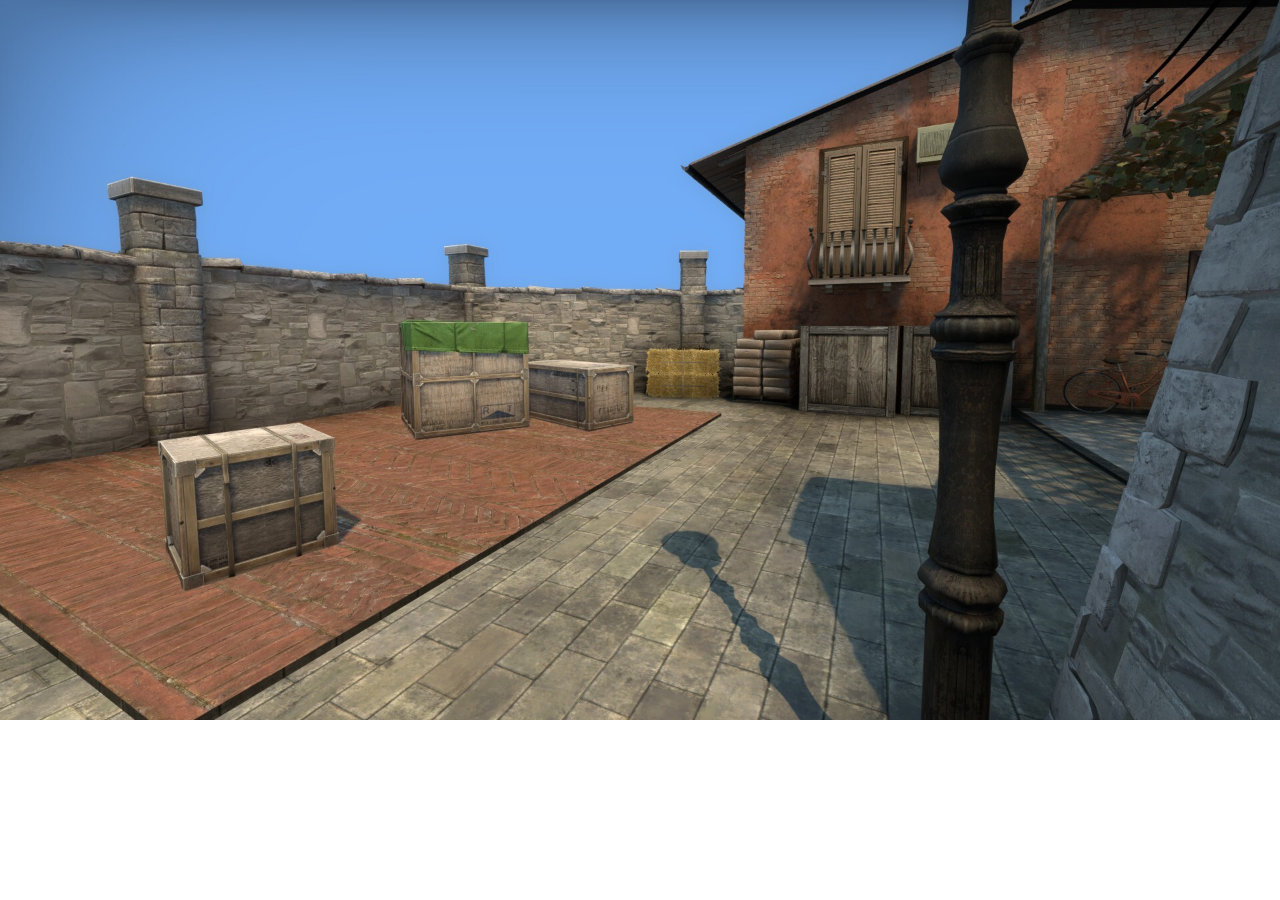
==== Pages/inferno.html @ 63a8f0ad "commit de Arrays y bucle" ====
<!DOCTYPE html>
<html lang="en">
    <head>
        <meta charset="UTF-8">
        <meta name="viewport" content="width=device-width, initial-scale=1.0">
        <link rel="stylesheet" href="../CSS/style.css">
        <title>Inferno</title>
    </head>
    <body class="inferno">
        <div class="diana">
            
        </div>
        <div class="diana">

        </div>
        <div class="diana">
            
        </div>
        

        <script src="../JS/inferno.js"></script>
    </body>
</html>
---- CSS/style.css ----
*{
    margin: 0;
    padding: 0;
    box-sizing: 0;
}
.b-container{
    background-color: rgb(146, 110, 57);
}
.b-container main div {
    display: flex;
    justify-content: center;
    font-family: 'Counter-Strike', sans-serif;
}
.b-container main div h1{
    padding-top:  4rem;
    font-size: 50px;
}
.b-container main div h3{
    padding-top: 2rem;
    font-size: 30px;
}
.b-container main div a img{
 width: 200px;
 padding: 3rem;
}
.inferno {
    background-image: url('../img/inferno1.jpg');
    background-size: cover;
    background-repeat: no-repeat;
    z-index: -1;
}
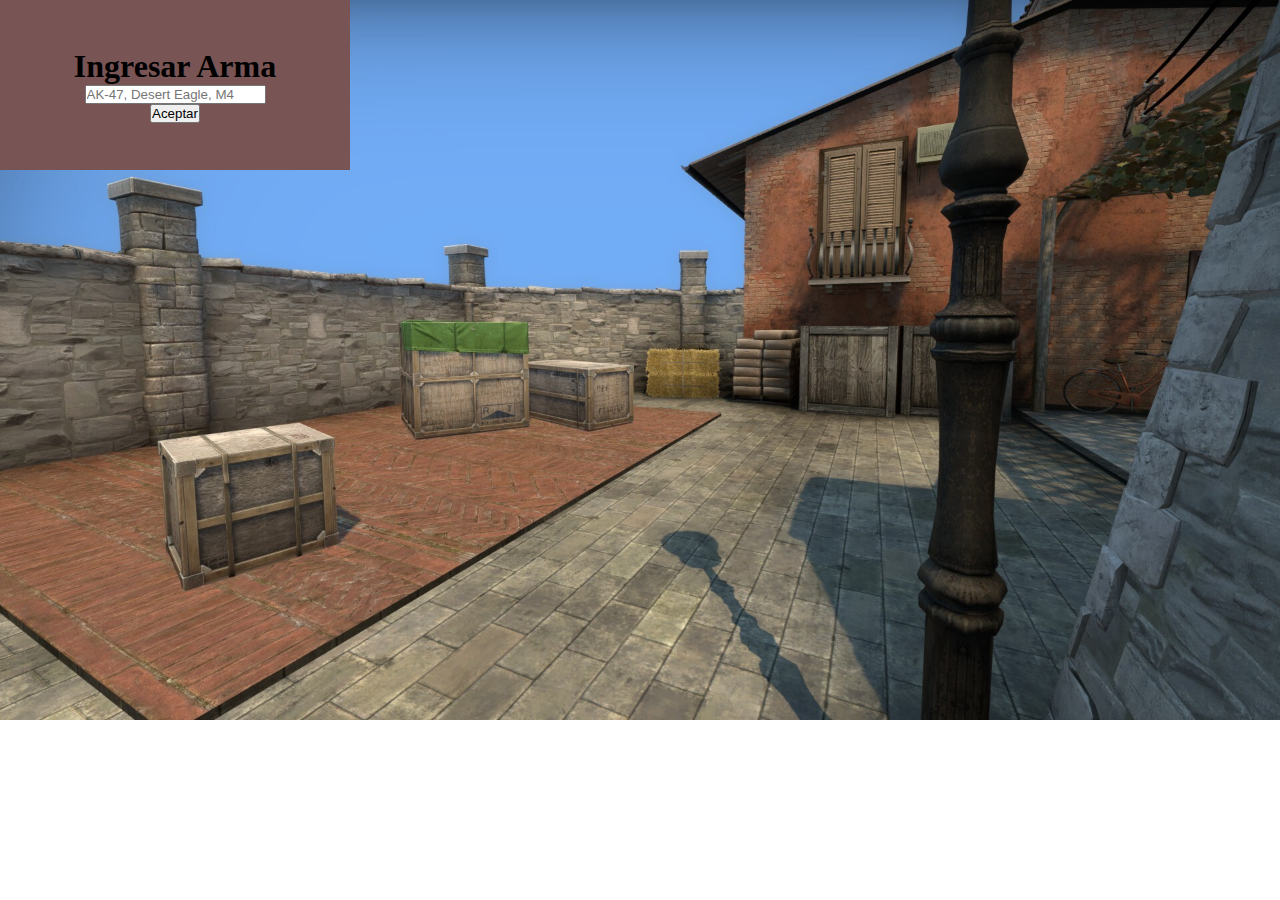
==== commit 82fcc35f: "test choose accept" ====
--- a/Pages/inferno.html
+++ b/Pages/inferno.html
@@ -1,23 +1,66 @@
-<!DOCTYPE html>
-<html lang="en">
-    <head>
-        <meta charset="UTF-8">
-        <meta name="viewport" content="width=device-width, initial-scale=1.0">
-        <link rel="stylesheet" href="../CSS/style.css">
-        <title>Inferno</title>
-    </head>
-    <body class="inferno">
-        <div class="diana">
-            
-        </div>
-        <div class="diana">
-
-        </div>
-        <div class="diana">
-            
-        </div>
-        
-
-        <script src="../JS/inferno.js"></script>
-    </body>
+<!DOCTYPE html>
+<html lang="en">
+    <head>
+        <meta charset="UTF-8">
+        <meta name="viewport" content="width=device-width, initial-scale=1.0">
+        <link rel="stylesheet" href="../CSS/style.css">
+        <title>Inferno</title>
+    </head>
+    <body class="inferno">
+        <div>
+            <div class="inptArma">
+                <h1>Ingresar Arma</h1>
+                <input type="text" id="weaponInput" placeholder="AK-47, Desert Eagle, M4">
+                <button id="acceptButton">Aceptar</button>
+            </div>
+        </div>
+        <div class="container" id="target">
+            <div class="containerDiana">
+                <div id="diana" class="diana hidden">
+                    <div class="pDiana">
+                        <div class="dianaP"> </div>
+                    </div>
+                </div>
+                <div id="diana1" class="diana hidden">
+                    <div class="pDiana">
+                        <div class="dianaP"> </div>
+                    </div>
+                </div>
+                <div id="diana2" class="diana hidden">
+                    <div class="pDiana">
+                        <div class="dianaP"> </div>
+                    </div>
+                </div>
+                <div id="diana3" class="diana hidden">
+                    <div class="pDiana">
+                        <div class="dianaP"> </div>
+                    </div>
+                </div>
+                <div id="diana4" class="diana hidden">
+                    <div class="pDiana">
+                        <div class="dianaP"> </div>
+                    </div>
+                </div>
+            </div>
+            <div class="containerTerrorist">
+                <div id="terrorist" class="terrorist hidden">
+                    <img src="../img/terrorista.png" alt="terrorista">
+                </div>
+                <div id="terrorist1" class="terrorist hidden">
+                    <img src="../img/terrorista.png" alt="terrorista">
+                </div>
+                <div id="terrorist2" class="terrorist hidden">
+                    <img src="../img/terrorista.png" alt="terrorista">
+                </div>
+            </div>
+            <div class="containerTeemo">
+                <div id="teemo" class="teemo hidden">
+                    <img src="../img/teemo.gif" alt="Teemo">
+                </div>
+
+            </div>
+        </div>
+
+        <script src="../JS/inferno.js"></script>
+    </body>
 </html>--- a/CSS/style.css
+++ b/CSS/style.css
@@ -1,31 +1,134 @@
-*{
-    margin: 0;
-    padding: 0;
-    box-sizing: 0;
-}
-.b-container{
-    background-color: rgb(146, 110, 57);
-}
-.b-container main div {
-    display: flex;
-    justify-content: center;
-    font-family: 'Counter-Strike', sans-serif;
-}
-.b-container main div h1{
-    padding-top:  4rem;
-    font-size: 50px;
-}
-.b-container main div h3{
-    padding-top: 2rem;
-    font-size: 30px;
-}
-.b-container main div a img{
- width: 200px;
- padding: 3rem;
-}
-.inferno {
-    background-image: url('../img/inferno1.jpg');
-    background-size: cover;
-    background-repeat: no-repeat;
-    z-index: -1;
-}
+*{
+    margin: 0;
+    padding: 0;
+    box-sizing: 0;
+}
+.b-container{
+    background-color: rgb(146, 110, 57);
+}
+.b-container main h2{
+    font-family: 'Counter-Strike', sans-serif;
+    text-align: center;
+}
+.b-container main div {
+    display: flex;
+    justify-content: center;
+    font-family: 'Counter-Strike', sans-serif;
+}
+.b-container main div h1{
+    padding-top:  4rem;
+    font-size: 50px;
+}
+.b-container main div h3{
+    padding-top: 2rem;
+    font-size: 30px;
+}
+.b-container main div a img{
+ width: 200px;
+ padding: 3rem;
+}
+.rulesList ol li{
+    padding: 5px;
+    margin: 3.5px;
+    font-size: 17px;
+}
+.inferno {
+    background-image: url('../img/inferno1.jpg');
+    background-size: cover;
+    background-repeat: no-repeat;
+    z-index: -1;
+}
+.mirage{
+    background-image: url('../img/mirage1.jpg');
+    background-size: cover;
+    background-repeat: no-repeat;
+    z-index: -1;
+}
+.nuke{
+    background-image: url('../img/nuke1.jpg');
+    background-size: cover;
+    background-repeat: no-repeat;
+    z-index: -1;
+}
+.container {
+    position: relative; /* Importante para que z-index funcione */
+    text-align: center; /* Centrar contenido horizontalmente */
+}
+.diana{
+    width: 50px;
+    height: 50px;
+    background-color: #ff0000db;
+    border-radius: 50px;
+    margin: 3.5rem 0 0 0;
+    animation: moveAnimation 1.95s linear infinite alternate;
+}
+.pDiana{
+    width: 25px;
+    height: 25px;
+    background-color: #ffffff;
+    margin: 12.5px;
+    border-radius: 50px;
+    display: flex;
+    align-items: center;
+    justify-content: center;
+
+}
+.dianaP{
+    width: 12.5px;
+    height: 12.5px;
+    background-color: #ff0000db;
+    border-radius: 50px;
+    z-index: 0;
+}
+@keyframes moveAnimation{
+    0% {
+        transform: translateX(0); 
+      }
+    100% {
+        transform: translateX(1200px); 
+    }
+}
+.terrorist{
+    padding: 0 0 0 10rem;
+}
+
+.terrorist img{
+    width: 200px;
+}
+.containerDiana{
+    display: flex;
+    flex-direction: column;
+    justify-content: space-evenly;
+    z-index: 1;
+}
+.containerTerrorist{
+    display: flex;
+    flex-direction: row;
+    align-items: flex-end;
+    z-index: 1;
+}
+.teemo img{
+    width: 150px;
+}
+.hidden{
+    display: none;
+}
+.down{
+    transform: rotate(90deg); 
+    opacity: 0;
+    transition: transform 2s ease, opacity 0.5s ease;
+}
+.pointer{
+    cursor: pointer;
+}
+.inptArma{
+    background-color: rgb(120, 84, 84);
+    width: 350px;
+    height: 170px;
+    display: flex;
+    flex-direction: column;
+    justify-content: center;
+    align-items: center;
+    z-index: 999;
+    position: relative;
+}
